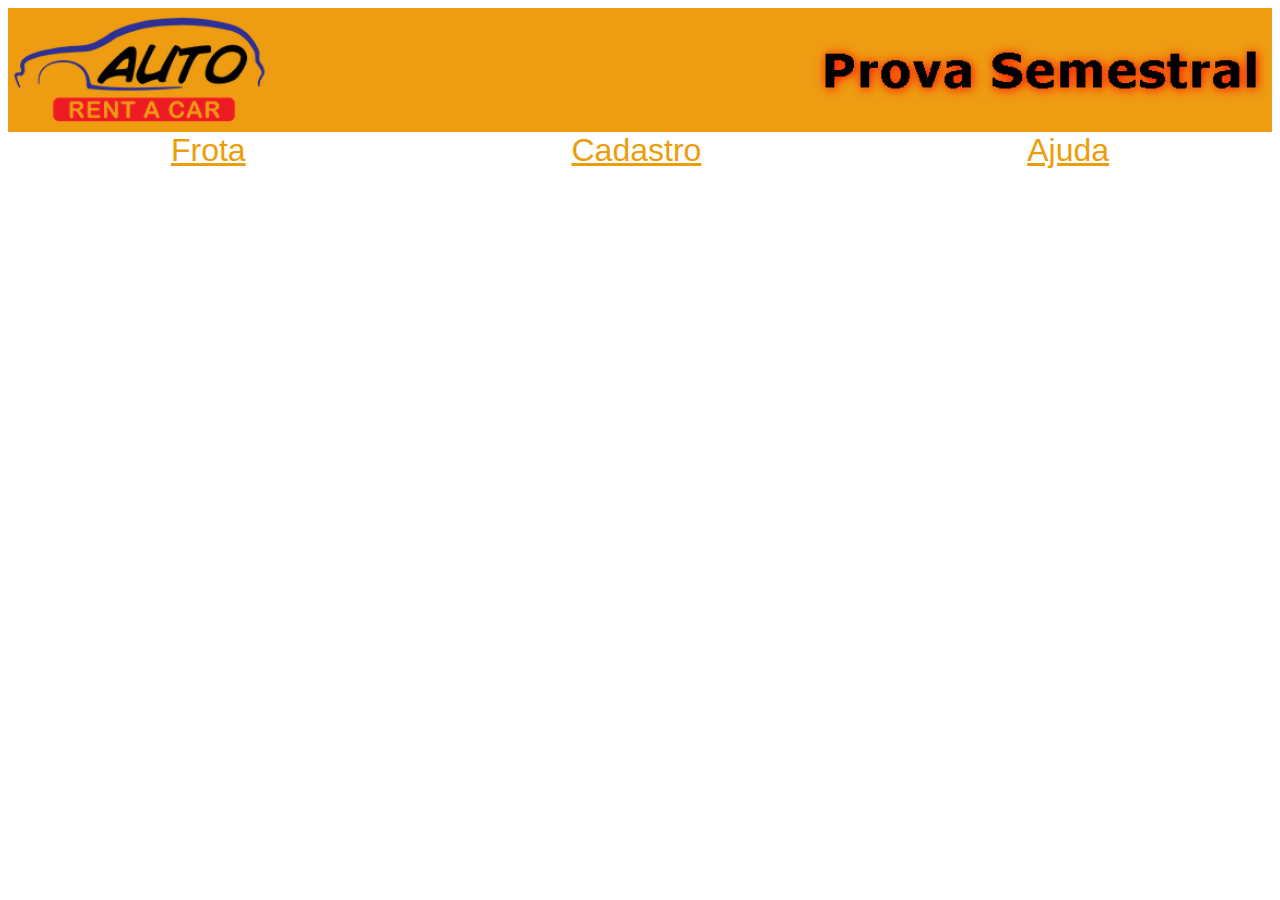
==== frota.html @ d7786057 "index finalizado" ====
<!DOCTYPE html>
<html lang="pt-br">
<head>
    <meta charset="UTF-8">
    <meta name="viewport" content="width=device-width, initial-scale=1.0">
    <link rel="stylesheet" href="styles/estilos.css">
    <title>RENT A CAR</title>
</head>
<body>
    <header id="cabecalho">
        <img src="./img/logo-1158x114.png" alt="banner da empresa;">
        <div id="navbar">
            <a href="./frota.html">Frota</a>
            <a href="./cadastro.html">Cadastro</a>
            <a href="./ajuda.html">Ajuda</a>
        </div>
    </header>
    
</body>
</html>
---- styles/estilos.css ----
#cabecalho > img{
    display: flex;
    align-items: center;
    width: 100%;
}

#navbar{
    display: flex;
    align-items: center;
    justify-content: space-around;
    width: 100%;
    font-family: 'Gill Sans', 'Gill Sans MT', Calibri, 'Trebuchet MS', sans-serif;
    font-size: 2rem;
}

#navbar > a{
    color: rgb(236, 157, 10);
}

#carBanner {
    display: flex;
    align-items: center;
    justify-content: center;
    margin-top: 5%;
    width: 100%;
}

#carBanner > img{
    width: 60%;
    height: 35%;
}
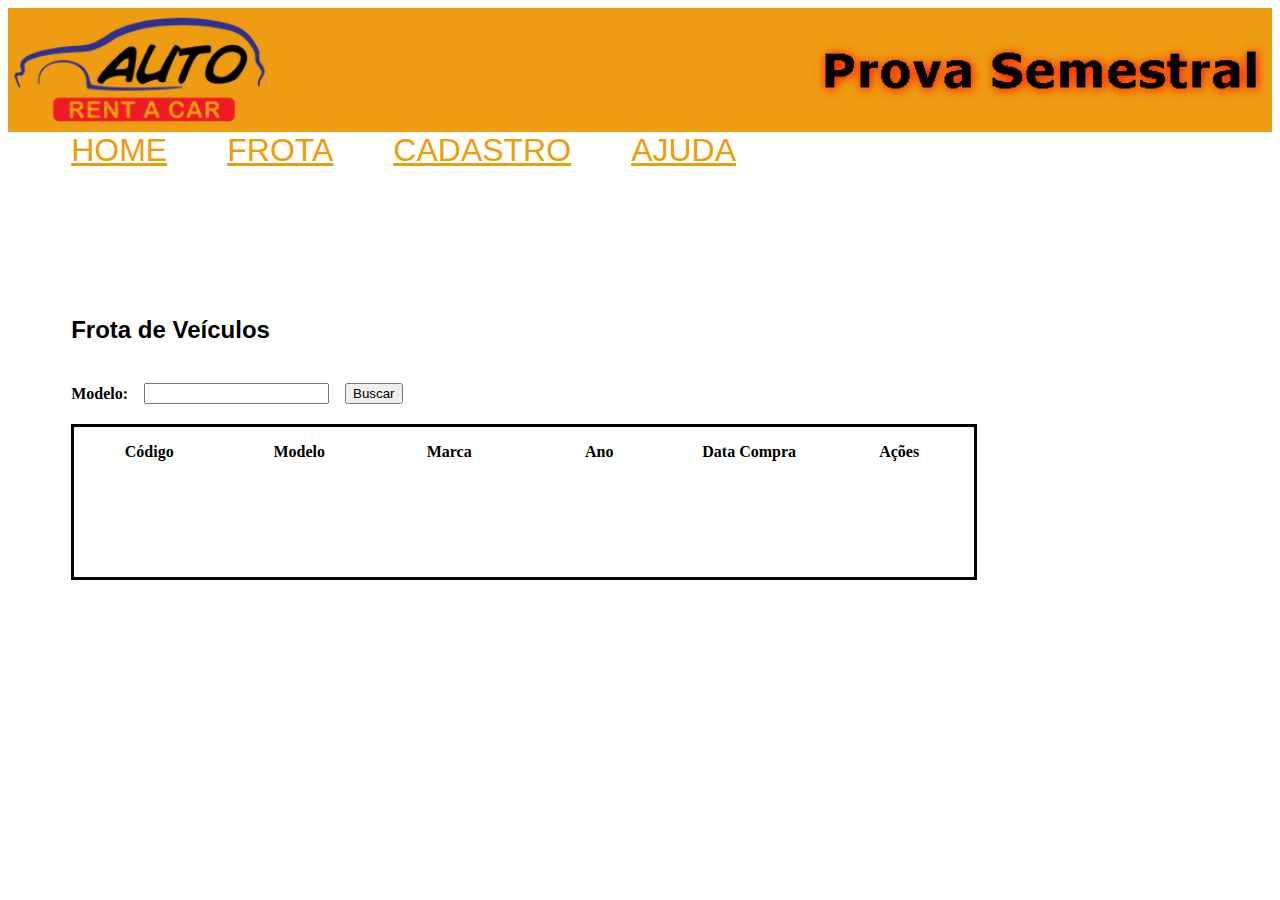
==== commit c2fbc57e: "LAYOUTS CRIADOS E PRONTOS" ====
--- a/frota.html
+++ b/frota.html
@@ -10,11 +10,31 @@
     <header id="cabecalho">
         <img src="./img/logo-1158x114.png" alt="banner da empresa;">
         <div id="navbar">
-            <a href="./frota.html">Frota</a>
-            <a href="./cadastro.html">Cadastro</a>
-            <a href="./ajuda.html">Ajuda</a>
+            <a href="./index.html">HOME</a>
+            <a href="./frota.html">FROTA</a>
+            <a href="./cadastro.html">CADASTRO</a>
+            <a href="./ajuda.html">AJUDA</a>
         </div>
     </header>
+
+    <div id="frotaForm">
+        <h2>
+            Frota de Veículos
+        </h2>
+        <div class="searchbar">
+            <h4>Modelo: </h4>
+            <input type="text">
+            <button>Buscar</button>
+        </div>
+        <div id="tabela">
+            <h4>Código</h4>
+            <h4>Modelo</h4>
+            <h4>Marca</h4>
+            <h4>Ano</h4>
+            <h4>Data Compra</h4>
+            <h4>Ações</h4>
+        </div>
+    </div>
     
 </body>
 </html>--- a/styles/estilos.css
+++ b/styles/estilos.css
@@ -1,3 +1,5 @@
+*
+
 #cabecalho > img{
     display: flex;
     align-items: center;
@@ -7,9 +9,10 @@
 #navbar{
     display: flex;
     align-items: center;
-    justify-content: space-around;
-    width: 100%;
-    font-family: 'Gill Sans', 'Gill Sans MT', Calibri, 'Trebuchet MS', sans-serif;
+    padding-left: 5%;
+    gap: 5%;
+    font-family: 'Trebuchet MS', 'Lucida Sans Unicode', 'Lucida Grande', 'Lucida Sans', Arial, sans-serif;
+    font-style: bold;
     font-size: 2rem;
 }
 
@@ -28,4 +31,49 @@
 #carBanner > img{
     width: 60%;
     height: 35%;
+}
+
+/* Estilização da página de Frotas */
+
+#frotaForm{
+    display: flex;
+    flex-direction: column;
+    align-items: flex-start;
+    margin: 10% 5%;
+}
+#frotaForm > h2{
+    font-family: 'Gill Sans', 'Gill Sans MT', Calibri, 'Trebuchet MS', sans-serif;
+    font-size: 1.5em;
+}
+#tabela{
+    display: grid;
+    grid-template-columns: 150px 150px 150px 150px 150px 150px;
+    grid-template-rows: 50px 50px 50px;
+    align-items: center;
+    justify-items: center;
+    border-style: solid;
+
+}
+.searchbar{
+    display: flex;
+    align-items: center;
+    gap: 1rem;
+}
+.searchbar > input{
+    height: 5%;
+}
+
+/* Estilização do formulário de cadastro de Veículos */
+
+#cadastroForm{
+    display: flex;
+    flex-direction: column;
+    justify-items: center;
+    align-items: flex-start;
+    margin: 10% 5%;
+}
+#campos{
+    display: flex;
+    align-items: center;
+    gap: 1rem;
 }